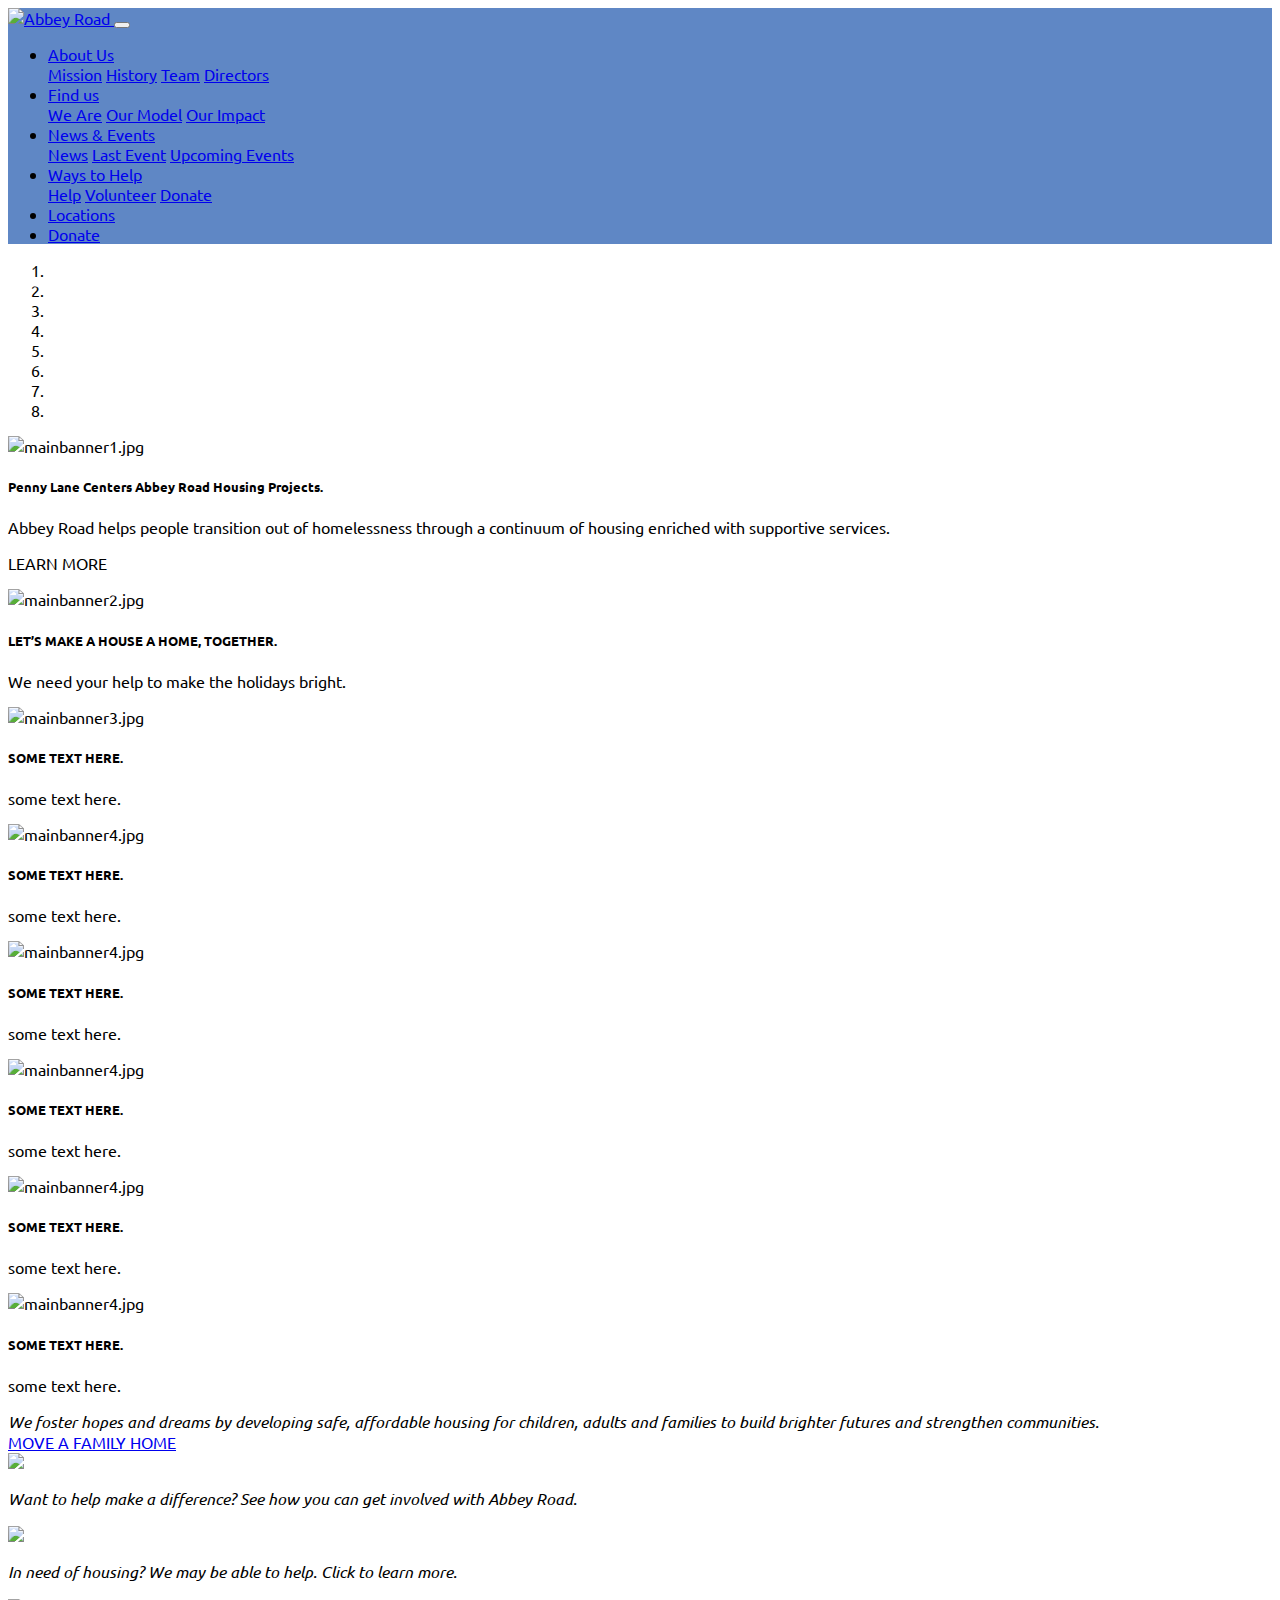
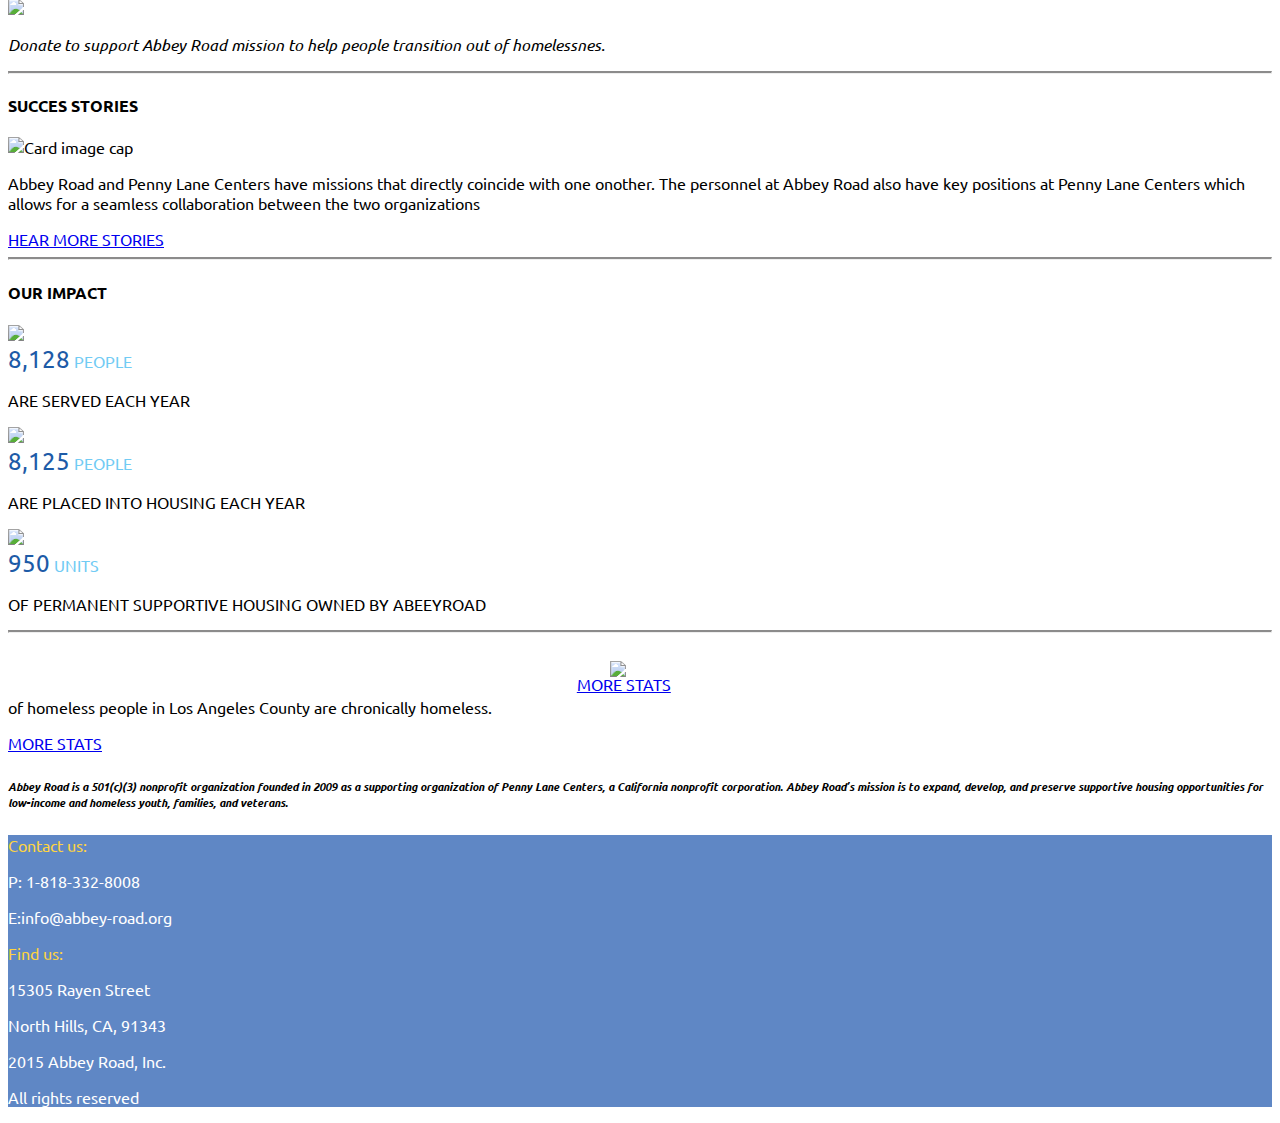
==== index.html @ a956b6d0 "pagina inical" ====
<!doctype html>
<html lang="en">

<head>

    <meta charset="utf-8">
    <meta name="viewport" content="width=device-width, initial-scale=1, shrink-to-fit=no">

    <link href="https://stackpath.bootstrapcdn.com/bootstrap/4.1.3/css/bootstrap.min.css" rel="stylesheet" integrity="sha384-MCw98/SFnGE8fJT3GXwEOngsV7Zt27NXFoaoApmYm81iuXoPkFOJwJ8ERdknLPMO" crossorigin="anonymous">

    <title>Abbey Road projects</title>

	 <link rel="icon" type="image/x-icon" href="mediafiles/favicon.png" />

    <link rel="stylesheet" type="text/css" href="http://fonts.googleapis.com/css?family=Ubuntu:light,italic">
	 
	 <link rel="stylesheet" type="text/css" href="mediacss/site.css" />
    <link rel="stylesheet" type="text/css" href="mediacss/carousel.css" />
    <link rel="stylesheet" type="text/css" href="mediacss/menu.css" />
    <link rel="stylesheet" type="text/css" href="mediacss/cards.css" />
    
</head>

<body>

	<!-- Main -->
	<div class="container-fluid">
	
			<!-- Menu -->
			<nav class="navbar navbar-expand-lg navbar-dark" style="background-color: #5F87C5;">
			
				<a class="navbar-brand" href="#">
					<!--  -->
					<img src="mediafiles/logo_letras_blancas.png" width="185" height="66" alt="Abbey Road" />
				</a>
				
				<!-- 	-->
				<button class="navbar-toggler" type="button" data-toggle="collapse" data-target="#abbeyMainMenu" aria-controls="abbeyMainMenu" aria-expanded="false" aria-label="Toggle navigation">
					<span class="navbar-toggler-icon"></span>
				</button>
				
				<!-- -->
				<div class="collapse navbar-collapse" id="abbeyMainMenu">
					<ul class="navbar-nav ml-auto">
					
						<!-- About Us -->
						<li class="nav-item dropdown pr-4">
							<a class="nav-link dropdown-toggle" href="#" id="navbarDropdown" role="button" data-toggle="dropdown" aria-haspopup="true" aria-expanded="false">About Us</a>
							<div class="dropdown-menu" aria-labelledby="navbarDropdown">
								<a class="dropdown-item" href="https://www.pennylane.org/pennylane/mission-vision-and-values/">Mission</a>
								<a class="dropdown-item" href="https://www.pennylane.org/pennylane/history/">History</a>
								<a class="dropdown-item" href="https://www.pennylane.org/pennylane/executive-team/">Team</a>
								<a class="dropdown-item" href="https://www.pennylane.org/pennylane/board-of-directors/">Directors</a>
							</div>
						</li>
						
						<!-- Our Work -->
						<li class="nav-item dropdown pr-4">
							<a class="nav-link dropdown-toggle" href="#" id="navbarDropdown" role="button" data-toggle="dropdown" aria-haspopup="true" aria-expanded="false">​Find us</a>
							<div class="dropdown-menu" aria-labelledby="navbarDropdown">
								<a class="dropdown-item" href="https://www.abbey-road.org/about_us">We Are</a>
								<a class="dropdown-item" href="#">Our Model</a>
								<a class="dropdown-item" href="#">Our Impact</a>
							</div>
						</li>
						
						<!-- News & Events -->
						<li class="nav-item dropdown pr-4">
							<a class="nav-link dropdown-toggle" href="#" id="navbarDropdown" role="button" data-toggle="dropdown" aria-haspopup="true" aria-expanded="false">News & Events</a>
							<div class="dropdown-menu" aria-labelledby="navbarDropdown">
								<a class="dropdown-item" href="https://www.pennylane.org/pennylane/events-5/">News</a>
								<a class="dropdown-item" href="#">Last Event</a>
								<a class="dropdown-item" href="#">Upcoming Events</a>
							</div>
						</li>
						
						<!-- Take Action -->
						<li class="nav-item dropdown pr-4">
							<a class="nav-link dropdown-toggle" href="#" id="navbarDropdown" role="button" data-toggle="dropdown" aria-haspopup="true" aria-expanded="false">Ways to Help</a>
							<div class="dropdown-menu" aria-labelledby="navbarDropdown">
								<a class="dropdown-item" href="https://www.pennylane.org/pennylane/way-to-help/">Help</a>
								<a class="dropdown-item" href="https://www.pennylane.org/pennylane/volunteer/">Volunteer</a>
								<a class="dropdown-item" href="https://www.pennylane.org/pennylane/one-time-donation/">Donate</a>
							</div>
						</li>
						
						<!-- The Campus -->
						<li class="nav-item pr-4">
							<a class="nav-link" href="https://www.pennylane.org/pennylane/location-2/">Locations</a>
						</li>
						
						<!-- Donate -->
						<li class="nav-item">

							<!--  No entiendo como funcionan los esquemas de colores -->
							<a href="https://www.pennylane.org/pennylane/one-time-donation/" class="btn btn-warning">Donate</a>
						</li>
					</ul>
				</div>
			</nav>
		

			<!-- Carousel -->
			<div id="carouselExampleSlidesOnly" class="carousel slide" data-ride="carousel">
				<ol class="carousel-indicators">
					<li data-target="#carouselExampleIndicators" data-slide-to="0" class="active"></li>
					<li data-target="#carouselExampleIndicators" data-slide-to="1"></li>
					<li data-target="#carouselExampleIndicators" data-slide-to="2"></li>
					<li data-target="#carouselExampleIndicators" data-slide-to="3"></li>
					<li data-target="#carouselExampleIndicators" data-slide-to="4"></li>
					<li data-target="#carouselExampleIndicators" data-slide-to="5"></li>
					<li data-target="#carouselExampleIndicators" data-slide-to="6"></li>
					<li data-target="#carouselExampleIndicators" data-slide-to="7"></li>
				</ol>
				
				<div class="carousel-inner">
					<!-- Imagen por defecto -->
					<div class="carousel-item active">
						<img class="d-block img-fluid" src="mediafiles/mainbanner1.jpg" alt="mainbanner1.jpg">
						<div class="carousel-caption d-none d-md-block">
							<h5>Penny Lane Centers
							Abbey Road 
							Housing Projects.
							</h5>
							<p>Abbey Road helps people transition out of homelessness through a continuum of housing enriched with supportive services.</p>
							<p>LEARN MORE</p>
						</div>
					</div>
					
					<div class="carousel-item">
						<img class="d-block img-fluid" src="mediafiles/mainbanner2.jpg" alt="mainbanner2.jpg">
						<div class="carousel-caption d-none d-md-block">
							<h5>LET’S MAKE A HOUSE A HOME, TOGETHER.</h5>
							<p>We need your help to make the holidays bright.</p>
						</div>
					</div>
					
					<div class="carousel-item">
						<img class="d-block img-fluid" src="mediafiles/mainbanner3.jpg" alt="mainbanner3.jpg">
						<div class="carousel-caption d-none d-md-block">
							<h5>SOME TEXT HERE.</h5>
							<p>some text here.</p>
						</div>
					</div>
					
					<div class="carousel-item">
						<img class="d-block img-fluid" src="mediafiles/mainbanner4.jpg" alt="mainbanner4.jpg">
						<div class="carousel-caption d-none d-md-block">
							<h5>SOME TEXT HERE.</h5>
							<p>some text here.</p>
						</div>
					</div>
					
					<div class="carousel-item">
						<img class="d-block img-fluid" src="mediafiles/mainbanner5.jpg" alt="mainbanner4.jpg">
						<div class="carousel-caption d-none d-md-block">
							<h5>SOME TEXT HERE.</h5>
							<p>some text here.</p>
						</div>
					</div>
					
					<div class="carousel-item">
						<img class="d-block img-fluid" src="mediafiles/mainbanner6.jpg" alt="mainbanner4.jpg">
						<div class="carousel-caption d-none d-md-block">
							<h5>SOME TEXT HERE.</h5>
							<p>some text here.</p>
						</div>
					</div>
					
					<div class="carousel-item">
						<img class="d-block img-fluid" src="mediafiles/mainbanner7.jpg" alt="mainbanner4.jpg">
						<div class="carousel-caption d-none d-md-block">
							<h5>SOME TEXT HERE.</h5>
							<p>some text here.</p>
						</div>
					</div>
					
					<div class="carousel-item">
						<img class="d-block img-fluid" src="mediafiles/mainbanner8.jpg" alt="mainbanner4.jpg">
						<div class="carousel-caption d-none d-md-block">
							<h5>SOME TEXT HERE.</h5>
							<p>some text here.</p>
						</div>
					</div>
				</div>
				
			</div>
				
			
			<!-- Destacado -->
			<div class="row mt-3">
				<div class="col">
					
				</div>
				<div class="col-10">
					<div class="text-center mb-3">
						<i>We foster hopes and dreams by developing safe, affordable housing for children, adults and families to build brighter futures and strengthen communities.</i>
					</div>
				</div>
				<div class="col">
					
				</div>
			</div>
			
			<div class="row mt-3 mb-3">
				<div class="col">
					
				</div>
				<div class="col-10">
					<div class="text-center">
						<a href="#" class="btn btn-success">MOVE A FAMILY HOME</a>	
					</div>					
				</div>
				<div class="col">
					
				</div>
			</div>
			
			
			<!-- Tres columnas -->
			<div class="row mt-3">
				 <div class="col">
				 </div>
				 <div class="col-8">
					<div class="row">
					
						<!-- Tarjeta uno -->
						<div class="col-md">
							<div class="card border-0">					
								<img class="card-img-top" src="mediafiles/ninio.png"></img>
								<div class="card-body">
									<p class="card-text"><i>Want to help make a difference? See how you can get involved with Abbey Road.</i></p>
								</div>
							</div>
						</div>
							
						<!-- Tarjeta dos -->
						<div class="col-md">
							<div class="card border-0">					
								<img class="card-img-top" src="mediafiles/casita.png"></img>
								<div class="card-body">
									<p class="card-text"><i>In need of housing? We may be able to help. Click to learn more.</i></p>
								</div>
							</div>
						</div>
						
						<!-- Tarjeta tres -->
						<div class="col-md">
							<div class="card border-0">					
								<img class="card-img-top" src="mediafiles/cajas.png"></img>
								<div class="card-body">
									<p class="card-text"><i>Donate to support Abbey Road mission to help people transition out of homelessnes.</i></p>
								</div>
							</div>
						</div>
						
					</div>
				 </div>
				 <div class="col">
				 </div>
			</div>

			
			<!-- Serparador -->
			<div class="row">
				 <div class="col">
				 </div>
				 <div class="col-8">
					<div>
						<hr class="style1">
					</div>
				 </div>
				 <div class="col">
				 </div>
			</div>
			
			
			<!-- SUCCES STORIES -->
			<div class="row mb-3">
				 <div class="col">
				 </div>
				 <div class="col-8 text-center">
					<h4>SUCCES STORIES</h4>
				 </div>
				 <div class="col">
				 </div>
			</div>
			
			<div class="row mb-1">
				 <div class="col">
				 </div>
				 <div class="col-6">
					<img class="rounded mw-100" src="mediafiles/oursucces.jpg" alt="Card image cap">
				 </div>
				 <div class="col">
				 </div>
			</div>

			<div class="row mb-3">
				 <div class="col">
				 </div>
				 <div class="col-6 text-center">
					<p>Abbey Road and Penny Lane Centers have missions that directly coincide with one onother. The personnel at Abbey Road also have key positions at Penny Lane Centers which allows for a seamless collaboration between the two organizations</p>
				 </div>
				 <div class="col">
				 </div>
			</div>

			<div class="row mb-3">
				 <div class="col">
				 </div>
				 <div class="col-6 text-center">
					<a href="#" class="btn btn-primary">HEAR MORE STORIES</a>
				 </div>
				 <div class="col">
				 </div>
			</div>
			

  			<!-- Serparador -->
			<div class="row">
				 <div class="col">
				 </div>
				 <div class="col-8">
					<div>
						<hr class="style1">
					</div>
				 </div>
				 <div class="col">
				 </div>
			</div>

			
			<!-- OUR IMPACT -->
			<div class="row mb-3">
				 <div class="col">
				 </div>
				 <div class="col-8 text-center">
					<h4>OUR IMPACT</h4>
				 </div>
				 <div class="col">
				 </div>
			</div>
			
			
			<!-- Size image cards
				pepople     : 447  * 320 -- 1.3968
				familyhouse : 1230 * 862 -- 1.4269
				houses      : 1150 * 613 -- 1.8760
				
				Relación de aspecto =
					Ancho de la imagen / Altura de la imagen
					
					cambio aspecto de houses a 1100 * 
				
				
			-->
			<div class="row mb-3">
				 <div class="col">
				 </div>
				 <div class="col-8">
					
						
						<div class="row">
						
							<div class="col-md">
								<div class="card border-0">
									<img class="card-img-top" src="mediafiles/people.png"></img>
									<div class="card-body">
										<div class="row">
											<aside style="display:inline-block;padding:0;vertical-align:top;">
												<span style="font-weight:normal;font-size:24px;color:#1D5BA7">8,128</span>
												<span style="font-size:16px;color:#71CBF4">PEOPLE</span>
											</aside>										
										</div>
										<p class="card-text">ARE SERVED EACH YEAR</p>
									</div>
								</div>
							</div>					
							
							<div class="col-md">
								<div class="card border-0">
									<img class="card-img-top" src="mediafiles/familyhouse.png"></img>
									<div class="card-body">
										<div class="row">
											<aside style="display:inline-block;padding:0;vertical-align:top;">
												<span style="font-weight:normal;font-size:24px;color:#1D5BA7">8,125</span>
												<span style="font-size:16px;color:#71CBF4">PEOPLE</span>
											</aside>										
										</div>
										<p class="card-text">ARE PLACED INTO HOUSING EACH YEAR</p>
									</div>
								</div>
							</div>
							
							<div class="col-md">
								<div class="card border-0">
									<img class="card-img-top" src="mediafiles/houses.png"></img>
									<div class="card-body">
										<div class="row">
											<aside style="display:inline-block;padding:0;vertical-align:top;">
												<span style="font-weight:normal;font-size:24px;color:#1D5BA7">950</span>
												<span style="font-size:16px;color:#71CBF4">UNITS</span>
											</aside>										
										</div>
										<p class="card-text">OF PERMANENT SUPPORTIVE HOUSING OWNED BY ABEEYROAD</p>
									</div>
								</div>
							</div>
							
						</div>
						
				 </div>
				 <div class="col">
				 </div>
			</div>

  			<!-- Serparador -->
			<div class="row">
				 <div class="col">
				 </div>
				 <div class="col-8">
					<div>
						<hr class="style1">
					</div>
				 </div>
				 <div class="col">
				 </div>
			</div>

			<br>
			
			<!-- Homeless -->
			<div class="row mb-3">
				 <div class="col">
				 </div>
				 <div class="col-8" style="position:relative;text-align:center;color:white">
						<img src="mediafiles/homeless.png" alt="image" style="width:100%;">
						<p style="position:absolute;top:30%;left:50%;transform:translate(-30%,-50%);font-size:42px">27%</p>
						<p class="d-none d-md-block" style="position:absolute;top:40%;left:20%;">of homeless people in Los Angeles County are chronically homeless.</p>
						<div class="d-none d-md-block"><a href="#" class="btn btn-warning" style="position:absolute;top:65%;left:45%;">MORE STATS</a></div>
				</div>
				<div class="col">
				</div>
			</div>

			<div class="row mb-3">
				 <div class="col">
				 </div>
				 <div class="col-8 text-center">
						<p class="d-md-none d-lg-none d-xl-none">of homeless people in Los Angeles County are chronically homeless.</p>
				</div>
				<div class="col">
				</div>
			</div>
			
			<div class="row mb-3">
				 <div class="col">
				 </div>
				 <div class="col-8 text-center">
						<div class="d-md-none d-lg-none d-xl-none"><a href="#" class="btn btn-warning">MORE STATS</a></div>
				</div>
				<div class="col">
				</div>
			</div>

			
  			<div class="row">
				<div class="col">
				</div>
				<div class="col-10">
					<div class="text-center">
						<div class="card-body">
							<h6 class="card-title"><i>Abbey Road is a 501(c)(3) nonprofit organization founded in 2009 as a supporting organization of Penny Lane Centers, a California nonprofit corporation. Abbey Road’s mission is to expand, develop, and preserve supportive housing opportunities for low-income and homeless youth, families, and veterans.</i></h6>
							
						</div>
					</div>
				</div>
				<div class="col">
				</div>
			</div>
			
			<!-- FIND US -->  
			<div class="row" style="background-color: #5F87C5;">
				 <div class="col-md">
					<p class="mb-0" style="color:#FED441;">Contact us:</p>
					<p class="mb-0" style="color:#FFFFFF;">P: 1-818-332-8008</p>
					<p style="color:#FFFFFF;">E:info@abbey-road.org</p>
				 </div>
				 <div class="col-md">
 					<p class="mb-0" style="color:#FED441;">Find us:</p>
					<p class="mb-0" style="color:#FFFFFF;">15305 Rayen Street</p>
					<p style="color:#FFFFFF;">North Hills, CA, 91343</p>

				 </div>
				 <div class="col-md">
					<p></p>
					<p class="mb-0" style="color:#FFFFFF;">2015 Abbey Road, Inc.</p>
					<p style="color:#FFFFFF;">All rights reserved</p>				 
				 </div>
			</div>


	</div>
	
	<script src="https://code.jquery.com/jquery-3.3.1.slim.min.js" integrity="sha384-q8i/X+965DzO0rT7abK41JStQIAqVgRVzpbzo5smXKp4YfRvH+8abtTE1Pi6jizo" crossorigin="anonymous"></script>
	<script src="https://cdnjs.cloudflare.com/ajax/libs/popper.js/1.14.3/umd/popper.min.js" integrity="sha384-ZMP7rVo3mIykV+2+9J3UJ46jBk0WLaUAdn689aCwoqbBJiSnjAK/l8WvCWPIPm49" crossorigin="anonymous"></script>
	<script src="https://stackpath.bootstrapcdn.com/bootstrap/4.1.3/js/bootstrap.min.js" integrity="sha384-ChfqqxuZUCnJSK3+MXmPNIyE6ZbWh2IMqE241rYiqJxyMiZ6OW/JmZQ5stwEULTy" crossorigin="anonymous"></script>
	
</body>
</html>
---- mediacss/site.css ----
body {
	font-family: 'Ubuntu';
	font-weight:normal;

}

hr.style1{
	border-top: 2px solid #8c8b8b;
}
---- mediacss/menu.css ----
.navbar {
  /* min-height: 150px;*/
  
}
---- mediacss/cards.css ----
.card:hover {
	-webkit-box-shadow: -1px 9px 40px -12px rgba(0,0,0,0.75);
	-moz-box-shadow: -1px 9px 40px -12px rgba(0,0,0,0.75);
	box-shadow: -1px 9px 40px -12px rgba(0,0,0,0.75);
	
}
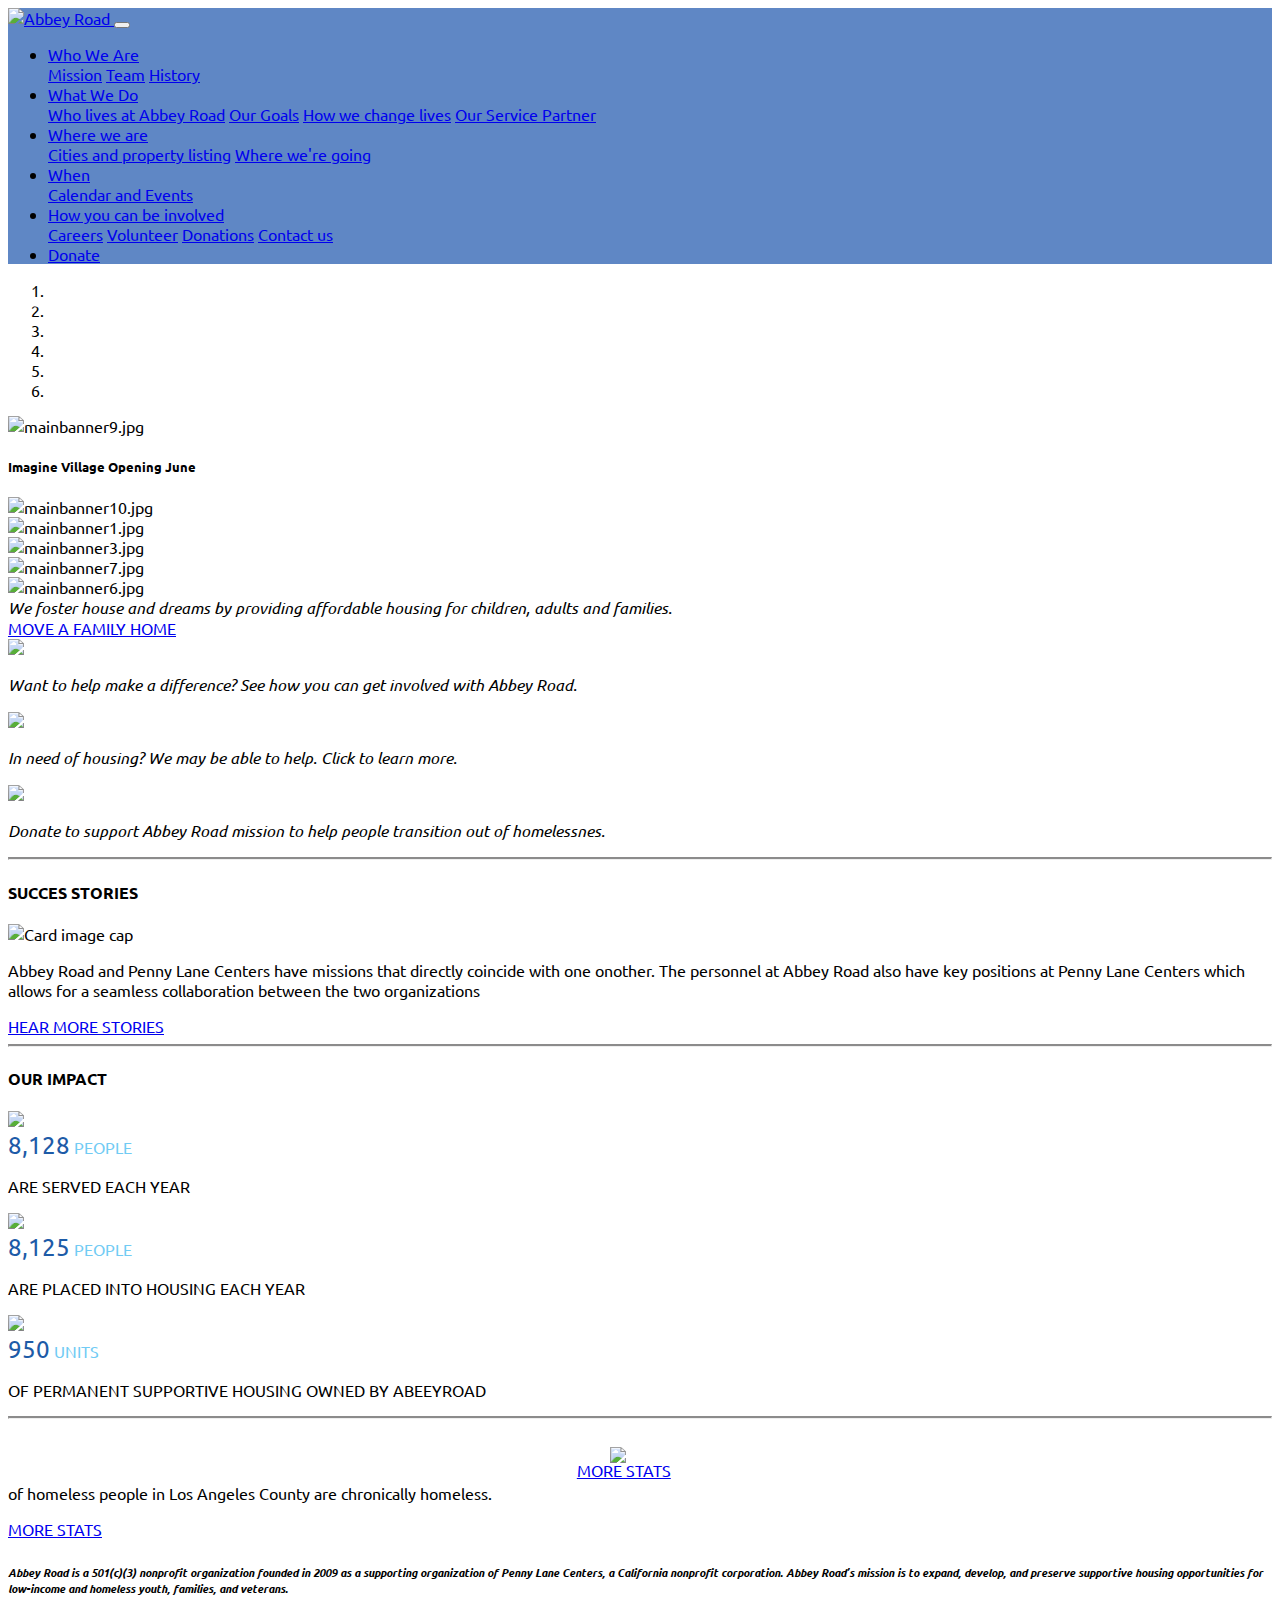
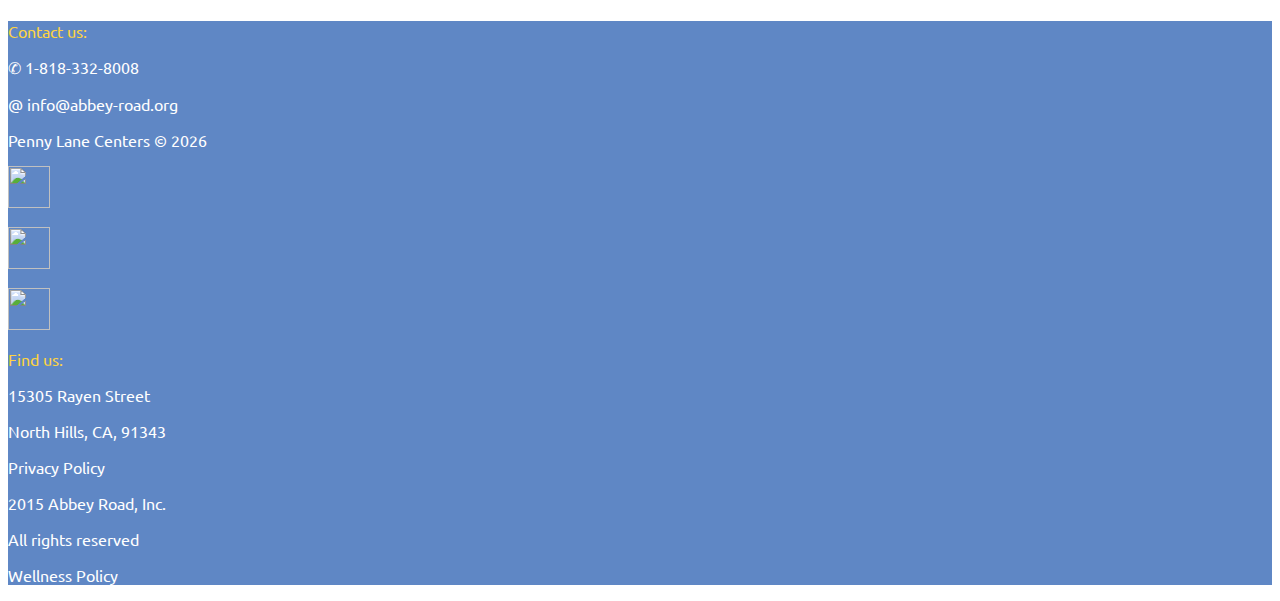
==== commit 05ce64e5: "correccion texto y menu" ====
--- a/index.html
+++ b/index.html
@@ -23,169 +23,130 @@
 
 <body>
 
+	
+	<!-- Menu -->
+	<nav class="navbar navbar-expand-lg navbar-dark py-0" style="background-color: #5F87C5;">
+	
+		<a class="navbar-brand" href="#">
+			<!--  -->
+			<img src="mediafiles/logo_letras_blancas.png" width="185" height="66" alt="Abbey Road"/>
+		</a>
+		
+		<!-- 	-->
+		<button class="navbar-toggler" type="button" data-toggle="collapse" data-target="#abbeyMainMenu" aria-controls="abbeyMainMenu" aria-expanded="false" aria-label="Toggle navigation">
+			<span class="navbar-toggler-icon"></span>
+		</button>
+		
+		<!-- -->
+		<div class="collapse navbar-collapse" id="abbeyMainMenu">
+			<ul class="navbar-nav ml-auto">
+			
+				<!-- Who We Are  -->
+				<li class="nav-item dropdown pr-4">
+					<a class="nav-link dropdown-toggle" href="#" id="navbarDropdown" role="button" data-toggle="dropdown" aria-haspopup="true" aria-expanded="false">Who We Are</a>
+					<div class="dropdown-menu" aria-labelledby="navbarDropdown">
+						<a class="dropdown-item" href="https://www.pennylane.org/pennylane/mission-vision-and-values/">Mission</a>
+						<a class="dropdown-item" href="https://www.pennylane.org/pennylane/executive-team/">Team</a>
+						<a class="dropdown-item" href="https://www.pennylane.org/pennylane/board-of-directors/">History</a>
+					</div>
+				</li>
+				
+				<!-- What We Do -->
+				<li class="nav-item dropdown pr-4">
+					<a class="nav-link dropdown-toggle" href="#" id="navbarDropdown" role="button" data-toggle="dropdown" aria-haspopup="true" aria-expanded="false">​What We Do</a>
+					<div class="dropdown-menu" aria-labelledby="navbarDropdown">
+						<a class="dropdown-item" href="https://www.abbey-road.org/about_us">Who lives at Abbey Road</a>
+						<a class="dropdown-item" href="#">Our Goals</a>
+						<a class="dropdown-item" href="#">How we change lives</a> <!-- (This portion will have our impact, stats and stories) -->
+						<a class="dropdown-item" href="#">Our Service Partner</a>  
+					</div>
+				</li>
+				
+				<!-- Where we are -->
+				<li class="nav-item dropdown pr-4">
+					<a class="nav-link dropdown-toggle" href="#" id="navbarDropdown" role="button" data-toggle="dropdown" aria-haspopup="true" aria-expanded="false">Where we are</a>
+					<div class="dropdown-menu" aria-labelledby="navbarDropdown">
+						<a class="dropdown-item" href="#">Cities and property listing</a> <!-- We will use the actual addresses of the various properties -->
+						<a class="dropdown-item" href="#">Where we're going</a> <!-- This portion will have the properties in progress and proposed -->
+					</div>
+				</li>
+				
+				<!-- When -->
+				<li class="nav-item dropdown pr-4">
+					<a class="nav-link dropdown-toggle" href="#" id="navbarDropdown" role="button" data-toggle="dropdown" aria-haspopup="true" aria-expanded="false">When</a>
+					<div class="dropdown-menu" aria-labelledby="navbarDropdown">
+						<a class="dropdown-item" href="#">Calendar and Events</a>
+					</div>
+				</li>
+
+				
+				<!-- How you can be involved -->
+				<li class="nav-item dropdown pr-4">
+					<a class="nav-link dropdown-toggle" href="#" id="navbarDropdown" role="button" data-toggle="dropdown" aria-haspopup="true" aria-expanded="false">How you can be involved</a>
+					<div class="dropdown-menu" aria-labelledby="navbarDropdown">
+						<a class="dropdown-item" href="#">Careers</a>
+						<a class="dropdown-item" href="#">Volunteer</a>
+						<a class="dropdown-item" href="#">Donations</a>
+						<a class="dropdown-item" href="#">Contact us</a> <!-- There should also be a portion here to accept applications, we might just add a link to the CES website, not sure yet -->
+					</div>
+				</li>
+				
+				<!-- Donate -->
+				<li class="nav-item">
+					<!--  No entiendo como funcionan los esquemas de colores -->
+					<a href="#" class="btn btn-warning">Donate</a>
+				</li>
+				
+			</ul>
+		</div>
+	</nav>
+	
+	<!-- Carousel -->
+	<div id="carouselExampleSlidesOnly" class="carousel slide" data-ride="carousel">
+		<ol class="carousel-indicators">
+			<li data-target="#carouselExampleIndicators" data-slide-to="0" class="active"></li>
+			<li data-target="#carouselExampleIndicators" data-slide-to="1"></li>
+			<li data-target="#carouselExampleIndicators" data-slide-to="2"></li>
+			<li data-target="#carouselExampleIndicators" data-slide-to="3"></li>
+			<li data-target="#carouselExampleIndicators" data-slide-to="4"></li>
+			<li data-target="#carouselExampleIndicators" data-slide-to="5"></li>
+		</ol>
+		
+		<div class="carousel-inner">
+			<!-- Imagen por defecto -->
+			<div class="carousel-item active">
+				<img class="img-fluid" src="mediafiles/mainbanner9.jpg" alt="mainbanner9.jpg">
+				<div class="carousel-caption d-none d-md-block">
+					<h5>Imagine Village Opening June</h5>
+				</div>
+			</div>
+			
+			<div class="carousel-item">
+				<img class="img-fluid" src="mediafiles/mainbanner10.jpg" alt="mainbanner10.jpg">
+			</div>
+
+			<div class="carousel-item">
+				<img class="img-fluid" src="mediafiles/mainbanner1.jpg" alt="mainbanner1.jpg">
+			</div>
+			
+			<div class="carousel-item">
+				<img class="img-fluid" src="mediafiles/mainbanner3.jpg" alt="mainbanner3.jpg">
+			</div>
+			
+			<div class="carousel-item">
+				<img class="img-fluid" src="mediafiles/mainbanner7.jpg" alt="mainbanner7.jpg">
+			</div>
+			
+			<div class="carousel-item">
+				<img class="img-fluid" src="mediafiles/mainbanner6.jpg" alt="mainbanner6.jpg">
+			</div>
+		</div>
+		
+	</div>
+
+		
 	<!-- Main -->
-	<div class="container-fluid">
-	
-			<!-- Menu -->
-			<nav class="navbar navbar-expand-lg navbar-dark" style="background-color: #5F87C5;">
-			
-				<a class="navbar-brand" href="#">
-					<!--  -->
-					<img src="mediafiles/logo_letras_blancas.png" width="185" height="66" alt="Abbey Road" />
-				</a>
-				
-				<!-- 	-->
-				<button class="navbar-toggler" type="button" data-toggle="collapse" data-target="#abbeyMainMenu" aria-controls="abbeyMainMenu" aria-expanded="false" aria-label="Toggle navigation">
-					<span class="navbar-toggler-icon"></span>
-				</button>
-				
-				<!-- -->
-				<div class="collapse navbar-collapse" id="abbeyMainMenu">
-					<ul class="navbar-nav ml-auto">
-					
-						<!-- About Us -->
-						<li class="nav-item dropdown pr-4">
-							<a class="nav-link dropdown-toggle" href="#" id="navbarDropdown" role="button" data-toggle="dropdown" aria-haspopup="true" aria-expanded="false">About Us</a>
-							<div class="dropdown-menu" aria-labelledby="navbarDropdown">
-								<a class="dropdown-item" href="https://www.pennylane.org/pennylane/mission-vision-and-values/">Mission</a>
-								<a class="dropdown-item" href="https://www.pennylane.org/pennylane/history/">History</a>
-								<a class="dropdown-item" href="https://www.pennylane.org/pennylane/executive-team/">Team</a>
-								<a class="dropdown-item" href="https://www.pennylane.org/pennylane/board-of-directors/">Directors</a>
-							</div>
-						</li>
-						
-						<!-- Our Work -->
-						<li class="nav-item dropdown pr-4">
-							<a class="nav-link dropdown-toggle" href="#" id="navbarDropdown" role="button" data-toggle="dropdown" aria-haspopup="true" aria-expanded="false">​Find us</a>
-							<div class="dropdown-menu" aria-labelledby="navbarDropdown">
-								<a class="dropdown-item" href="https://www.abbey-road.org/about_us">We Are</a>
-								<a class="dropdown-item" href="#">Our Model</a>
-								<a class="dropdown-item" href="#">Our Impact</a>
-							</div>
-						</li>
-						
-						<!-- News & Events -->
-						<li class="nav-item dropdown pr-4">
-							<a class="nav-link dropdown-toggle" href="#" id="navbarDropdown" role="button" data-toggle="dropdown" aria-haspopup="true" aria-expanded="false">News & Events</a>
-							<div class="dropdown-menu" aria-labelledby="navbarDropdown">
-								<a class="dropdown-item" href="https://www.pennylane.org/pennylane/events-5/">News</a>
-								<a class="dropdown-item" href="#">Last Event</a>
-								<a class="dropdown-item" href="#">Upcoming Events</a>
-							</div>
-						</li>
-						
-						<!-- Take Action -->
-						<li class="nav-item dropdown pr-4">
-							<a class="nav-link dropdown-toggle" href="#" id="navbarDropdown" role="button" data-toggle="dropdown" aria-haspopup="true" aria-expanded="false">Ways to Help</a>
-							<div class="dropdown-menu" aria-labelledby="navbarDropdown">
-								<a class="dropdown-item" href="https://www.pennylane.org/pennylane/way-to-help/">Help</a>
-								<a class="dropdown-item" href="https://www.pennylane.org/pennylane/volunteer/">Volunteer</a>
-								<a class="dropdown-item" href="https://www.pennylane.org/pennylane/one-time-donation/">Donate</a>
-							</div>
-						</li>
-						
-						<!-- The Campus -->
-						<li class="nav-item pr-4">
-							<a class="nav-link" href="https://www.pennylane.org/pennylane/location-2/">Locations</a>
-						</li>
-						
-						<!-- Donate -->
-						<li class="nav-item">
-
-							<!--  No entiendo como funcionan los esquemas de colores -->
-							<a href="https://www.pennylane.org/pennylane/one-time-donation/" class="btn btn-warning">Donate</a>
-						</li>
-					</ul>
-				</div>
-			</nav>
-		
-
-			<!-- Carousel -->
-			<div id="carouselExampleSlidesOnly" class="carousel slide" data-ride="carousel">
-				<ol class="carousel-indicators">
-					<li data-target="#carouselExampleIndicators" data-slide-to="0" class="active"></li>
-					<li data-target="#carouselExampleIndicators" data-slide-to="1"></li>
-					<li data-target="#carouselExampleIndicators" data-slide-to="2"></li>
-					<li data-target="#carouselExampleIndicators" data-slide-to="3"></li>
-					<li data-target="#carouselExampleIndicators" data-slide-to="4"></li>
-					<li data-target="#carouselExampleIndicators" data-slide-to="5"></li>
-					<li data-target="#carouselExampleIndicators" data-slide-to="6"></li>
-					<li data-target="#carouselExampleIndicators" data-slide-to="7"></li>
-				</ol>
-				
-				<div class="carousel-inner">
-					<!-- Imagen por defecto -->
-					<div class="carousel-item active">
-						<img class="d-block img-fluid" src="mediafiles/mainbanner1.jpg" alt="mainbanner1.jpg">
-						<div class="carousel-caption d-none d-md-block">
-							<h5>Penny Lane Centers
-							Abbey Road 
-							Housing Projects.
-							</h5>
-							<p>Abbey Road helps people transition out of homelessness through a continuum of housing enriched with supportive services.</p>
-							<p>LEARN MORE</p>
-						</div>
-					</div>
-					
-					<div class="carousel-item">
-						<img class="d-block img-fluid" src="mediafiles/mainbanner2.jpg" alt="mainbanner2.jpg">
-						<div class="carousel-caption d-none d-md-block">
-							<h5>LET’S MAKE A HOUSE A HOME, TOGETHER.</h5>
-							<p>We need your help to make the holidays bright.</p>
-						</div>
-					</div>
-					
-					<div class="carousel-item">
-						<img class="d-block img-fluid" src="mediafiles/mainbanner3.jpg" alt="mainbanner3.jpg">
-						<div class="carousel-caption d-none d-md-block">
-							<h5>SOME TEXT HERE.</h5>
-							<p>some text here.</p>
-						</div>
-					</div>
-					
-					<div class="carousel-item">
-						<img class="d-block img-fluid" src="mediafiles/mainbanner4.jpg" alt="mainbanner4.jpg">
-						<div class="carousel-caption d-none d-md-block">
-							<h5>SOME TEXT HERE.</h5>
-							<p>some text here.</p>
-						</div>
-					</div>
-					
-					<div class="carousel-item">
-						<img class="d-block img-fluid" src="mediafiles/mainbanner5.jpg" alt="mainbanner4.jpg">
-						<div class="carousel-caption d-none d-md-block">
-							<h5>SOME TEXT HERE.</h5>
-							<p>some text here.</p>
-						</div>
-					</div>
-					
-					<div class="carousel-item">
-						<img class="d-block img-fluid" src="mediafiles/mainbanner6.jpg" alt="mainbanner4.jpg">
-						<div class="carousel-caption d-none d-md-block">
-							<h5>SOME TEXT HERE.</h5>
-							<p>some text here.</p>
-						</div>
-					</div>
-					
-					<div class="carousel-item">
-						<img class="d-block img-fluid" src="mediafiles/mainbanner7.jpg" alt="mainbanner4.jpg">
-						<div class="carousel-caption d-none d-md-block">
-							<h5>SOME TEXT HERE.</h5>
-							<p>some text here.</p>
-						</div>
-					</div>
-					
-					<div class="carousel-item">
-						<img class="d-block img-fluid" src="mediafiles/mainbanner8.jpg" alt="mainbanner4.jpg">
-						<div class="carousel-caption d-none d-md-block">
-							<h5>SOME TEXT HERE.</h5>
-							<p>some text here.</p>
-						</div>
-					</div>
-				</div>
-				
-			</div>
-				
+	<div class="container-fluid">				
 			
 			<!-- Destacado -->
 			<div class="row mt-3">
@@ -194,7 +155,7 @@
 				</div>
 				<div class="col-10">
 					<div class="text-center mb-3">
-						<i>We foster hopes and dreams by developing safe, affordable housing for children, adults and families to build brighter futures and strengthen communities.</i>
+						<i>We foster house and dreams by providing affordable housing for children, adults and families.</i>
 					</div>
 				</div>
 				<div class="col">
@@ -227,7 +188,7 @@
 						<!-- Tarjeta uno -->
 						<div class="col-md">
 							<div class="card border-0">					
-								<img class="card-img-top" src="mediafiles/ninio.png"></img>
+								<img class="card-img-top img-fluid" src="mediafiles/ninio.png"></img>
 								<div class="card-body">
 									<p class="card-text"><i>Want to help make a difference? See how you can get involved with Abbey Road.</i></p>
 								</div>
@@ -237,7 +198,7 @@
 						<!-- Tarjeta dos -->
 						<div class="col-md">
 							<div class="card border-0">					
-								<img class="card-img-top" src="mediafiles/casita.png"></img>
+								<img class="card-img-top img-fluid" src="mediafiles/casita.png"></img>
 								<div class="card-body">
 									<p class="card-text"><i>In need of housing? We may be able to help. Click to learn more.</i></p>
 								</div>
@@ -247,7 +208,7 @@
 						<!-- Tarjeta tres -->
 						<div class="col-md">
 							<div class="card border-0">					
-								<img class="card-img-top" src="mediafiles/cajas.png"></img>
+								<img class="card-img-top img-fluid" src="mediafiles/cajas.png"></img>
 								<div class="card-body">
 									<p class="card-text"><i>Donate to support Abbey Road mission to help people transition out of homelessnes.</i></p>
 								</div>
@@ -290,7 +251,7 @@
 				 <div class="col">
 				 </div>
 				 <div class="col-6">
-					<img class="rounded mw-100" src="mediafiles/oursucces.jpg" alt="Card image cap">
+					<img class="img-fluid rounded" src="mediafiles/oursucces.jpg" alt="Card image cap">
 				 </div>
 				 <div class="col">
 				 </div>
@@ -365,7 +326,7 @@
 						
 							<div class="col-md">
 								<div class="card border-0">
-									<img class="card-img-top" src="mediafiles/people.png"></img>
+									<img class="card-img-top img-fluid" src="mediafiles/people.png"></img>
 									<div class="card-body">
 										<div class="row">
 											<aside style="display:inline-block;padding:0;vertical-align:top;">
@@ -380,7 +341,7 @@
 							
 							<div class="col-md">
 								<div class="card border-0">
-									<img class="card-img-top" src="mediafiles/familyhouse.png"></img>
+									<img class="card-img-top img-fluid" src="mediafiles/familyhouse.png"></img>
 									<div class="card-body">
 										<div class="row">
 											<aside style="display:inline-block;padding:0;vertical-align:top;">
@@ -395,7 +356,7 @@
 							
 							<div class="col-md">
 								<div class="card border-0">
-									<img class="card-img-top" src="mediafiles/houses.png"></img>
+									<img class="card-img-top img-fluid" src="mediafiles/houses.png"></img>
 									<div class="card-body">
 										<div class="row">
 											<aside style="display:inline-block;padding:0;vertical-align:top;">
@@ -435,7 +396,7 @@
 				 <div class="col">
 				 </div>
 				 <div class="col-8" style="position:relative;text-align:center;color:white">
-						<img src="mediafiles/homeless.png" alt="image" style="width:100%;">
+						<img class="img-fluid" src="mediafiles/homeless.png" alt="image">
 						<p style="position:absolute;top:30%;left:50%;transform:translate(-30%,-50%);font-size:42px">27%</p>
 						<p class="d-none d-md-block" style="position:absolute;top:40%;left:20%;">of homeless people in Los Angeles County are chronically homeless.</p>
 						<div class="d-none d-md-block"><a href="#" class="btn btn-warning" style="position:absolute;top:65%;left:45%;">MORE STATS</a></div>
@@ -480,26 +441,50 @@
 				</div>
 			</div>
 			
-			<!-- FIND US -->  
+			<!-- FIND US -->
 			<div class="row" style="background-color: #5F87C5;">
 				 <div class="col-md">
 					<p class="mb-0" style="color:#FED441;">Contact us:</p>
-					<p class="mb-0" style="color:#FFFFFF;">P: 1-818-332-8008</p>
-					<p style="color:#FFFFFF;">E:info@abbey-road.org</p>
+					<p class="mb-0" style="color:#FFFFFF;">&#x2706; 1-818-332-8008</p>
+					<p class="mb-0" style="color:#FFFFFF;">&#64; info@abbey-road.org</p>
+					<p class="mb-0" style="color:#FFFFFF;">Penny Lane Centers &copy; <script>document.write(new Date().getFullYear());</script></p>
+					
+					<!-- Redes -->  
+					<div class="row" style="background-color: #5F87C5;">
+						 <div class="col-2">
+							<p class="mb-0">
+								<a href="https://www.facebook.com/PennyLaneCenters" target="_blank"><img class="img-fluid" src="https://www.pennylane.org/pennylane/wp-content/uploads/2018/06/facebook-1.png" width="42" height="42"/></a>
+							</p>
+						 </div>
+						 <div class="col-2">
+							<p class="mb-0">
+								<a href="https://twitter.com/PennyLaneCenter" target="_blank"> <img class="img-fluid" src="https://www.pennylane.org/pennylane/wp-content/uploads/2018/06/twitter-1.png"width="42" height="42"/></a>
+							</p>
+						 </div>
+						 <div class="col-2">
+							<p class="mb-0">
+								<a href="https://www.instagram.com/pennylanecenters/" target="_blank"> <img class="img-fluid" src="https://www.pennylane.org/pennylane/wp-content/uploads/2018/06/instagram-1-1.png" width="42" height="42"/></a>
+							</p>
+						 </div>
+						 <div class="col-6">
+						 </div>
+					</div>
+					
 				 </div>
 				 <div class="col-md">
  					<p class="mb-0" style="color:#FED441;">Find us:</p>
 					<p class="mb-0" style="color:#FFFFFF;">15305 Rayen Street</p>
-					<p style="color:#FFFFFF;">North Hills, CA, 91343</p>
+					<p class="mb-0" style="color:#FFFFFF;">North Hills, CA, 91343</p>
+					<p class="mb-0" style="color:#FFFFFF;">Privacy Policy</p>
 
 				 </div>
 				 <div class="col-md">
 					<p></p>
 					<p class="mb-0" style="color:#FFFFFF;">2015 Abbey Road, Inc.</p>
-					<p style="color:#FFFFFF;">All rights reserved</p>				 
-				 </div>
-			</div>
-
+					<p class="mb-0" style="color:#FFFFFF;">All rights reserved</p>
+					<p class="mb-0" style="color:#FFFFFF;">Wellness Policy</p>
+				 </div>
+			</div>
 
 	</div>
 	
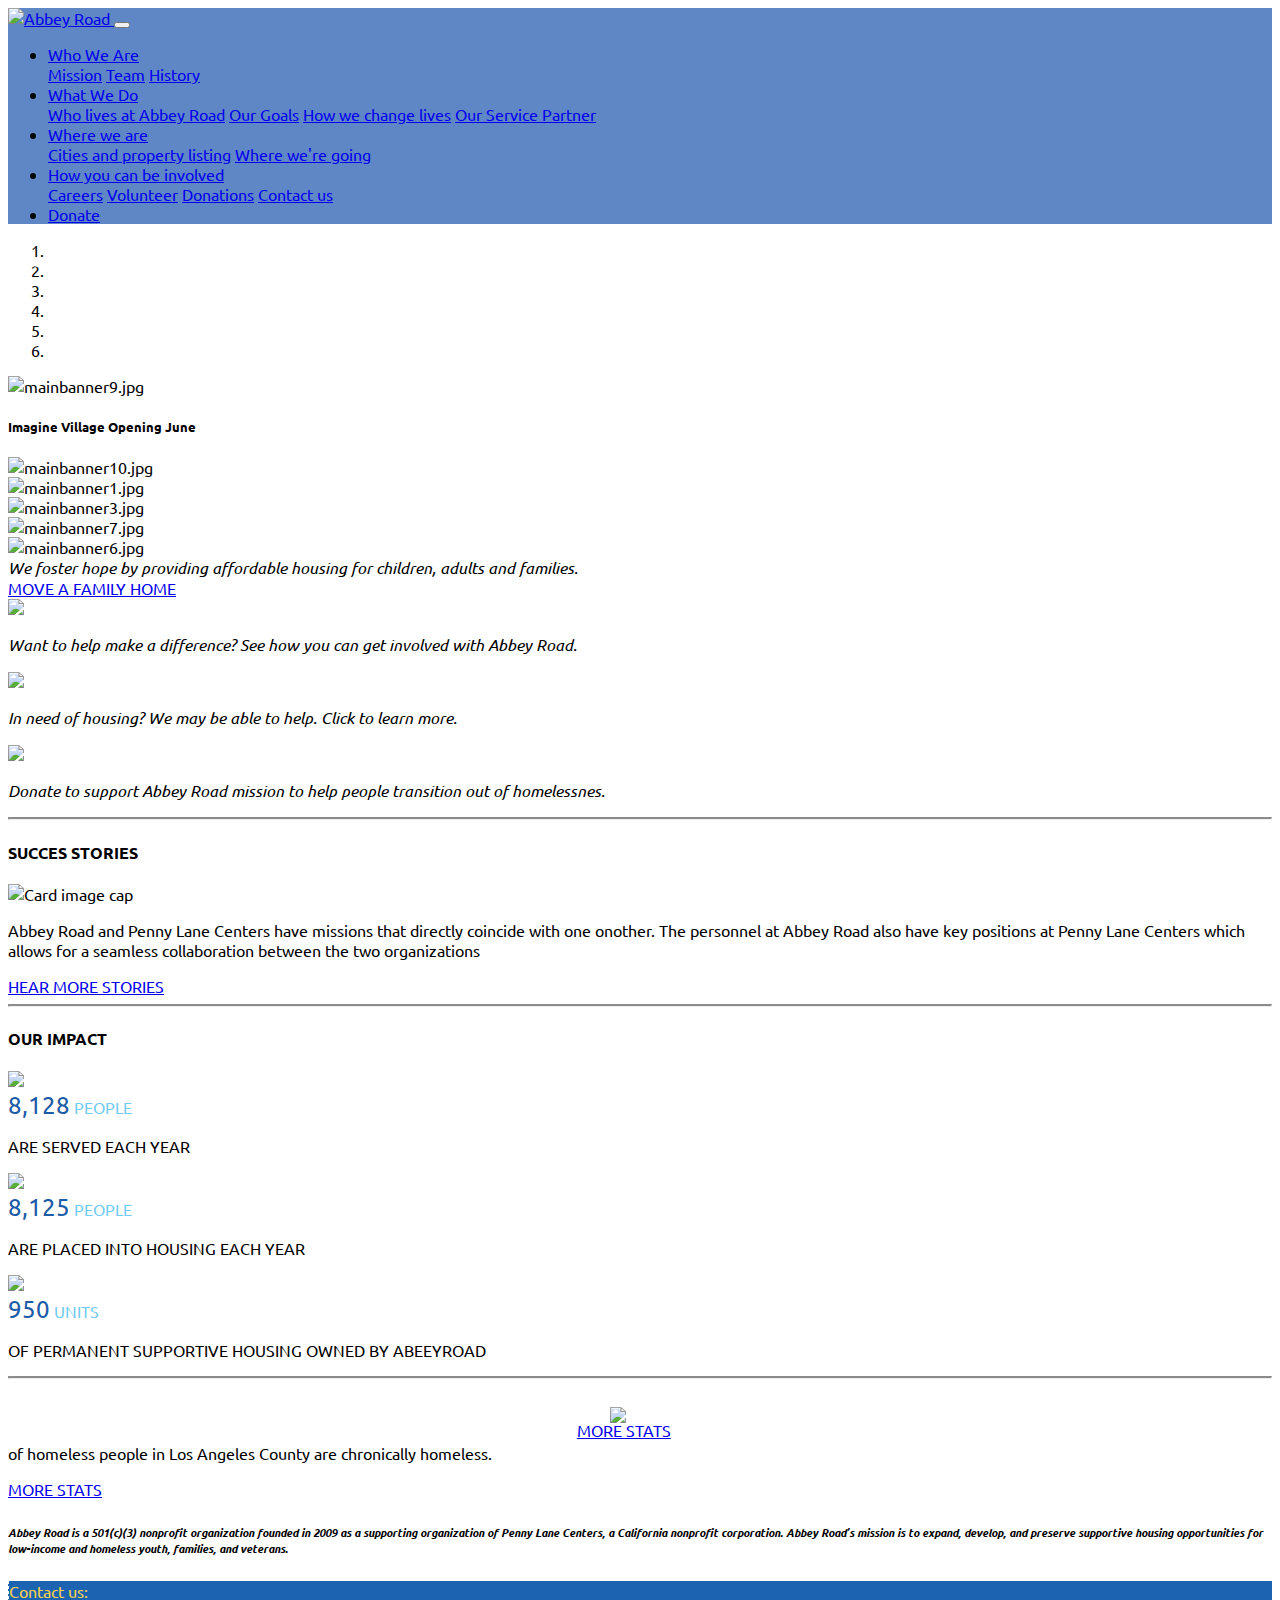
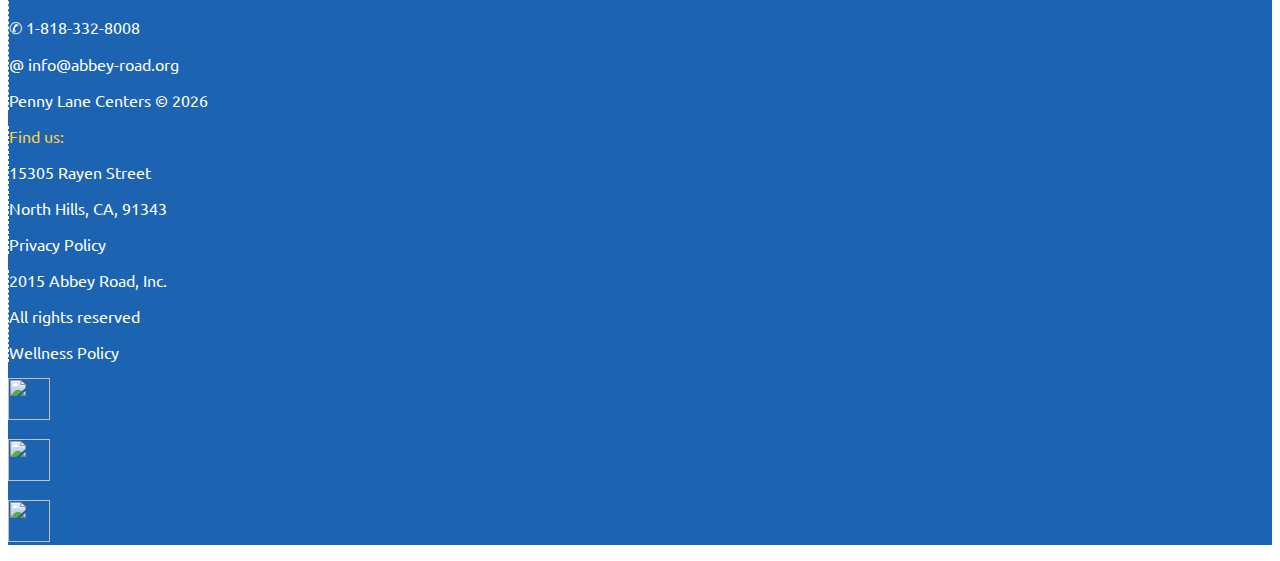
==== commit 8da5f302: "antes de aplicar el prototipo final y boton de donate" ====
--- a/index.html
+++ b/index.html
@@ -70,15 +70,6 @@
 						<a class="dropdown-item" href="#">Where we're going</a> <!-- This portion will have the properties in progress and proposed -->
 					</div>
 				</li>
-				
-				<!-- When -->
-				<li class="nav-item dropdown pr-4">
-					<a class="nav-link dropdown-toggle" href="#" id="navbarDropdown" role="button" data-toggle="dropdown" aria-haspopup="true" aria-expanded="false">When</a>
-					<div class="dropdown-menu" aria-labelledby="navbarDropdown">
-						<a class="dropdown-item" href="#">Calendar and Events</a>
-					</div>
-				</li>
-
 				
 				<!-- How you can be involved -->
 				<li class="nav-item dropdown pr-4">
@@ -155,7 +146,7 @@
 				</div>
 				<div class="col-10">
 					<div class="text-center mb-3">
-						<i>We foster house and dreams by providing affordable housing for children, adults and families.</i>
+						<i>We foster hope by providing affordable housing for children, adults and families.</i>
 					</div>
 				</div>
 				<div class="col">
@@ -441,51 +432,63 @@
 				</div>
 			</div>
 			
-			<!-- FIND US -->
-			<div class="row" style="background-color: #5F87C5;">
-				 <div class="col-md">
-					<p class="mb-0" style="color:#FED441;">Contact us:</p>
-					<p class="mb-0" style="color:#FFFFFF;">&#x2706; 1-818-332-8008</p>
-					<p class="mb-0" style="color:#FFFFFF;">&#64; info@abbey-road.org</p>
-					<p class="mb-0" style="color:#FFFFFF;">Penny Lane Centers &copy; <script>document.write(new Date().getFullYear());</script></p>
-					
-					<!-- Redes -->  
-					<div class="row" style="background-color: #5F87C5;">
-						 <div class="col-2">
-							<p class="mb-0">
-								<a href="https://www.facebook.com/PennyLaneCenters" target="_blank"><img class="img-fluid" src="https://www.pennylane.org/pennylane/wp-content/uploads/2018/06/facebook-1.png" width="42" height="42"/></a>
-							</p>
-						 </div>
-						 <div class="col-2">
-							<p class="mb-0">
-								<a href="https://twitter.com/PennyLaneCenter" target="_blank"> <img class="img-fluid" src="https://www.pennylane.org/pennylane/wp-content/uploads/2018/06/twitter-1.png"width="42" height="42"/></a>
-							</p>
-						 </div>
-						 <div class="col-2">
-							<p class="mb-0">
-								<a href="https://www.instagram.com/pennylanecenters/" target="_blank"> <img class="img-fluid" src="https://www.pennylane.org/pennylane/wp-content/uploads/2018/06/instagram-1-1.png" width="42" height="42"/></a>
-							</p>
-						 </div>
-						 <div class="col-6">
-						 </div>
-					</div>
-					
-				 </div>
-				 <div class="col-md">
- 					<p class="mb-0" style="color:#FED441;">Find us:</p>
-					<p class="mb-0" style="color:#FFFFFF;">15305 Rayen Street</p>
-					<p class="mb-0" style="color:#FFFFFF;">North Hills, CA, 91343</p>
-					<p class="mb-0" style="color:#FFFFFF;">Privacy Policy</p>
-
-				 </div>
-				 <div class="col-md">
-					<p></p>
-					<p class="mb-0" style="color:#FFFFFF;">2015 Abbey Road, Inc.</p>
-					<p class="mb-0" style="color:#FFFFFF;">All rights reserved</p>
-					<p class="mb-0" style="color:#FFFFFF;">Wellness Policy</p>
-				 </div>
-			</div>
-
+	</div>
+	
+	<!-- Footer -->
+	<div class="cotainer" style="background-color:#1c63b1">
+	
+		<!-- FIND US -->
+		<div class="row mb-3 ml-3">
+			 <div class="col-md mb-3" style="border-left: 1px dashed #ffffff;">
+				<p class="mb-0" style="color:#fdd24f;">Contact us:</p>
+				<p class="mb-0" style="color:#FFFFFF;">&#x2706; 1-818-332-8008</p>
+				<p class="mb-0" style="color:#FFFFFF;">&#64; info@abbey-road.org</p>
+				<p class="mb-0" style="color:#FFFFFF;">Penny Lane Centers &copy; <script>document.write(new Date().getFullYear());</script></p>					
+			 </div>
+			 <div class="col-md mb-3" style="border-left: 1px dashed #ffffff;">
+				<p class="mb-0" style="color:#fdd24f;">Find us:</p>
+				<p class="mb-0" style="color:#FFFFFF;">15305 Rayen Street</p>
+				<p class="mb-0" style="color:#FFFFFF;">North Hills, CA, 91343</p>
+				<p class="mb-0" style="color:#FFFFFF;">Privacy Policy</p>
+			 </div>
+			 <div class="col-md mb-3" style="border-left: 1px dashed #ffffff;">
+				<p></p>
+				<p class="mb-0" style="color:#FFFFFF;">2015 Abbey Road, Inc.</p>
+				<p class="mb-0" style="color:#FFFFFF;">All rights reserved</p>
+				<p class="mb-0" style="color:#FFFFFF;">Wellness Policy</p>
+			 </div>
+		</div>
+
+		<!-- REDES -->
+		<div class="row mb-3">
+		
+			<div class="col-3">
+			</div>
+
+			<div class="col-2">
+				<p class="mb-0">
+					<a href="https://www.facebook.com/PennyLaneCenters" target="_blank"><img src="mediafiles/f_ico.jpg" width="42" height="42"/></a>
+				</p>
+			</div>
+			<div class="col-2">
+				<p class="mb-0">
+					<a href="https://twitter.com/PennyLaneCenter" target="_blank"> <img src="mediafiles/t_ico.jpg"width="42" height="42"/></a>
+				</p>
+			</div>
+			<div class="col-2">
+				<p class="mb-0">
+					<a href="https://www.instagram.com/pennylanecenters/" target="_blank"> <img src="mediafiles/i_ico.jpg" width="42" height="42"/></a>
+				</p>
+			</div>
+			
+			<div class="col-3">
+			</div>
+					
+		</div>
+		
+		<div class="row">
+		</div>
+	
 	</div>
 	
 	<script src="https://code.jquery.com/jquery-3.3.1.slim.min.js" integrity="sha384-q8i/X+965DzO0rT7abK41JStQIAqVgRVzpbzo5smXKp4YfRvH+8abtTE1Pi6jizo" crossorigin="anonymous"></script>
